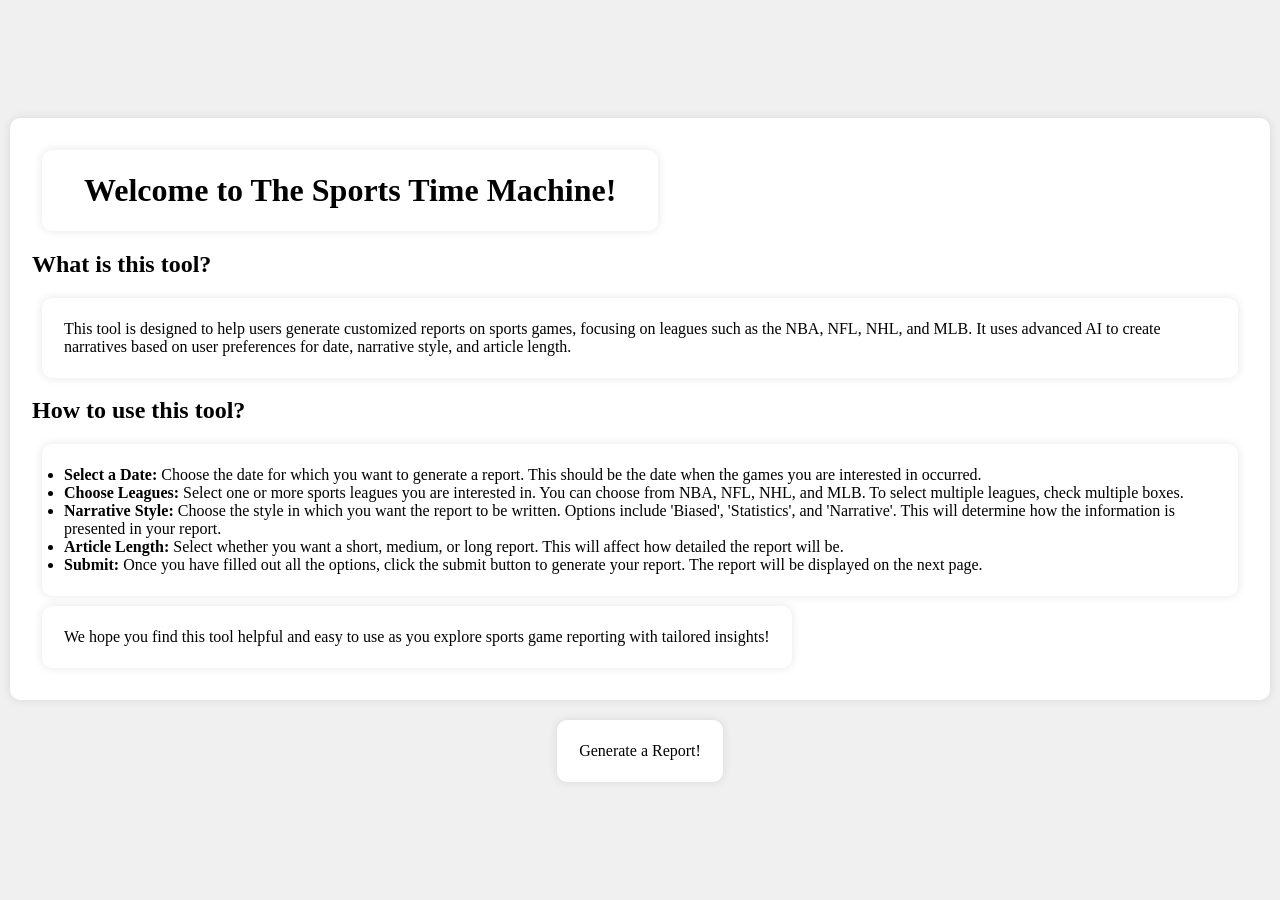
==== public/about.html @ 4b217e7d "Added base functionality with style." ====
<!DOCTYPE html>
<html lang="en">
<head>
  <meta charset="UTF-8">
  <meta name="viewport" content="width=device-width, initial-scale=1.0">
  <title>Chat with GPT</title>
  <link rel="stylesheet" href="styles.css">
</head>
<body>
  <div class="container">
  <h1>Welcome to The Sports Time Machine!</h1>
        <h2>What is this tool?</h2>
        <p>This tool is designed to help users generate customized reports on sports games, focusing on leagues such as the NBA, NFL, NHL, and MLB. It uses advanced AI to create narratives based on user preferences for date, narrative style, and article length.</p>
        
        <h2>How to use this tool?</h2>
        <ul>
            <li><strong>Select a Date:</strong> Choose the date for which you want to generate a report. This should be the date when the games you are interested in occurred.</li>
            <li><strong>Choose Leagues:</strong> Select one or more sports leagues you are interested in. You can choose from NBA, NFL, NHL, and MLB. To select multiple leagues, check multiple boxes.</li>
            <li><strong>Narrative Style:</strong> Choose the style in which you want the report to be written. Options include 'Biased', 'Statistics', and 'Narrative'. This will determine how the information is presented in your report.</li>
            <li><strong>Article Length:</strong> Select whether you want a short, medium, or long report. This will affect how detailed the report will be.</li>
            <li><strong>Submit:</strong> Once you have filled out all the options, click the submit button to generate your report. The report will be displayed on the next page.</li>
        </ul>

        <p>We hope you find this tool helpful and easy to use as you explore sports game reporting with tailored insights!</p>
  </div>
        <a href="/" >Generate a Report!</a>
  <script src="script.js"></script>
</body>
</html>
---- public/styles.css ----
body {
    display: flex;
    flex-direction: column;
    justify-content: center;
    align-items: center;
    height: 100vh;
    margin: 0;
    background-color: #f0f0f0; /* Light gray background */
  }
  
  h1, form, p, a, ul {
    margin: 10px;
    padding: 20px;
    border: 2px solid white;
    background-color: #fff;
    box-shadow: 0 0 10px rgba(0,0,0,0.1);
    width: fit-content;
    border-radius: 10px;
  }
  
  h1 {
    text-align: center;
    padding-left: 40px;
    padding-right: 40px;
  }
  
  form {
    flex-direction: column;
    align-items: center;
    width: 80%;
  }

  input[type=submit] {
    width: 100%;
    font-size: large;
    border-width: 0;
  }

  input:focus {
    outline: none;
  }

  button {
    min-width: 50px;
    font-size: large;
    border-width: 0;
    background-color: transparent;
    text-align: right;
  }

  button:hover {
    cursor: pointer;
  }

  button:focus {
    outline: none;
  }

  a, a:hover, a:active, a:visited {
    color: black;
    text-decoration: none;
}

.hidden {
  display: none;
}

#helpText {
  border: 1px solid #ccc;
  padding: 10px;
  margin-top: 10px;
  position: relative;
}

#closeButton {
  position: absolute;
  top: 5px;
  right: 10px;
  cursor: pointer;
}

.container {
  margin: 10px;
  padding: 20px;
  border: 2px solid white;
  background-color: #fff;
  box-shadow: 0 0 10px rgba(0,0,0,0.1);
  width: fit-content;
  border-radius: 10px;
}
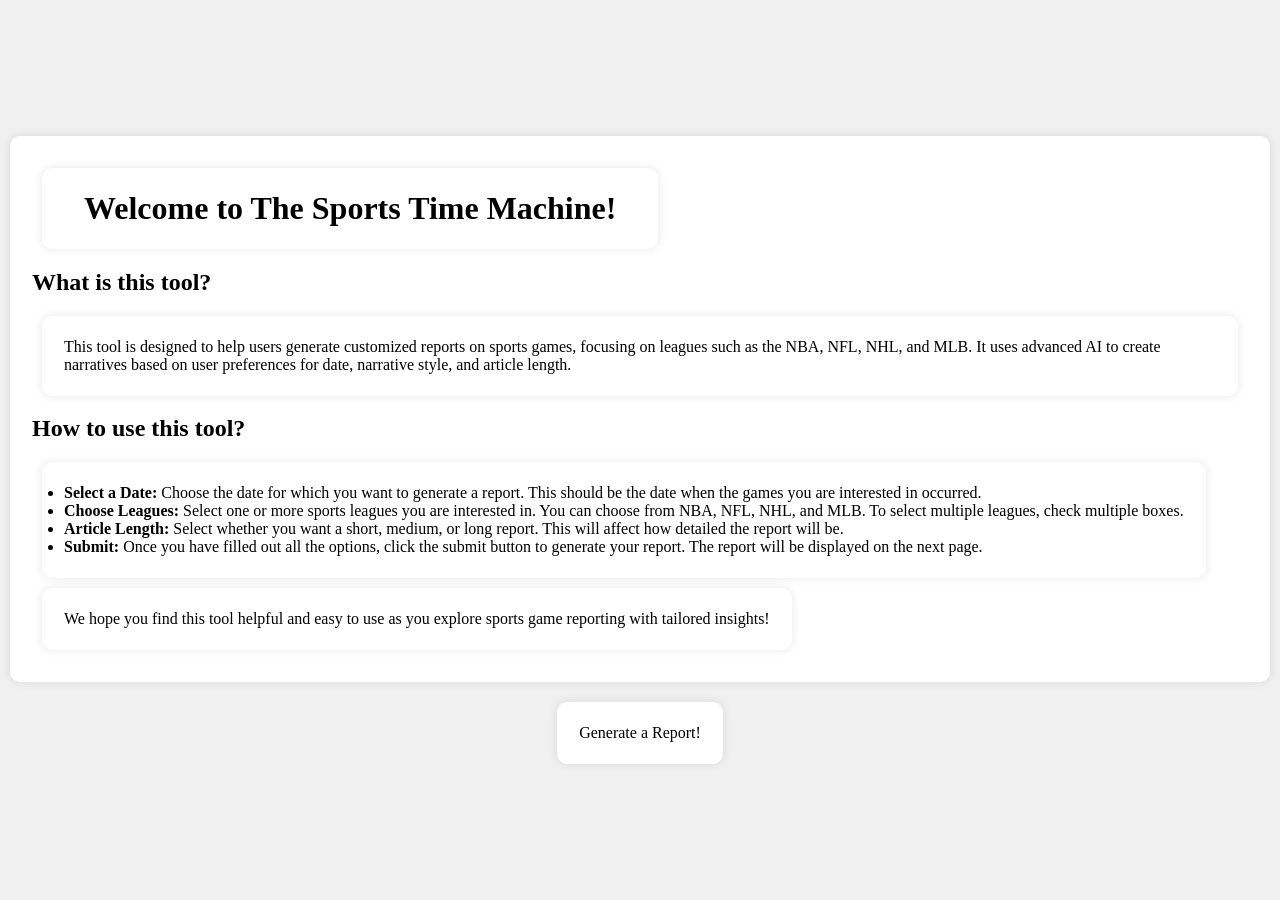
==== commit 87725d7f: "Fixed about page content." ====
--- a/public/about.html
+++ b/public/about.html
@@ -16,7 +16,6 @@
         <ul>
             <li><strong>Select a Date:</strong> Choose the date for which you want to generate a report. This should be the date when the games you are interested in occurred.</li>
             <li><strong>Choose Leagues:</strong> Select one or more sports leagues you are interested in. You can choose from NBA, NFL, NHL, and MLB. To select multiple leagues, check multiple boxes.</li>
-            <li><strong>Narrative Style:</strong> Choose the style in which you want the report to be written. Options include 'Biased', 'Statistics', and 'Narrative'. This will determine how the information is presented in your report.</li>
             <li><strong>Article Length:</strong> Select whether you want a short, medium, or long report. This will affect how detailed the report will be.</li>
             <li><strong>Submit:</strong> Once you have filled out all the options, click the submit button to generate your report. The report will be displayed on the next page.</li>
         </ul>
